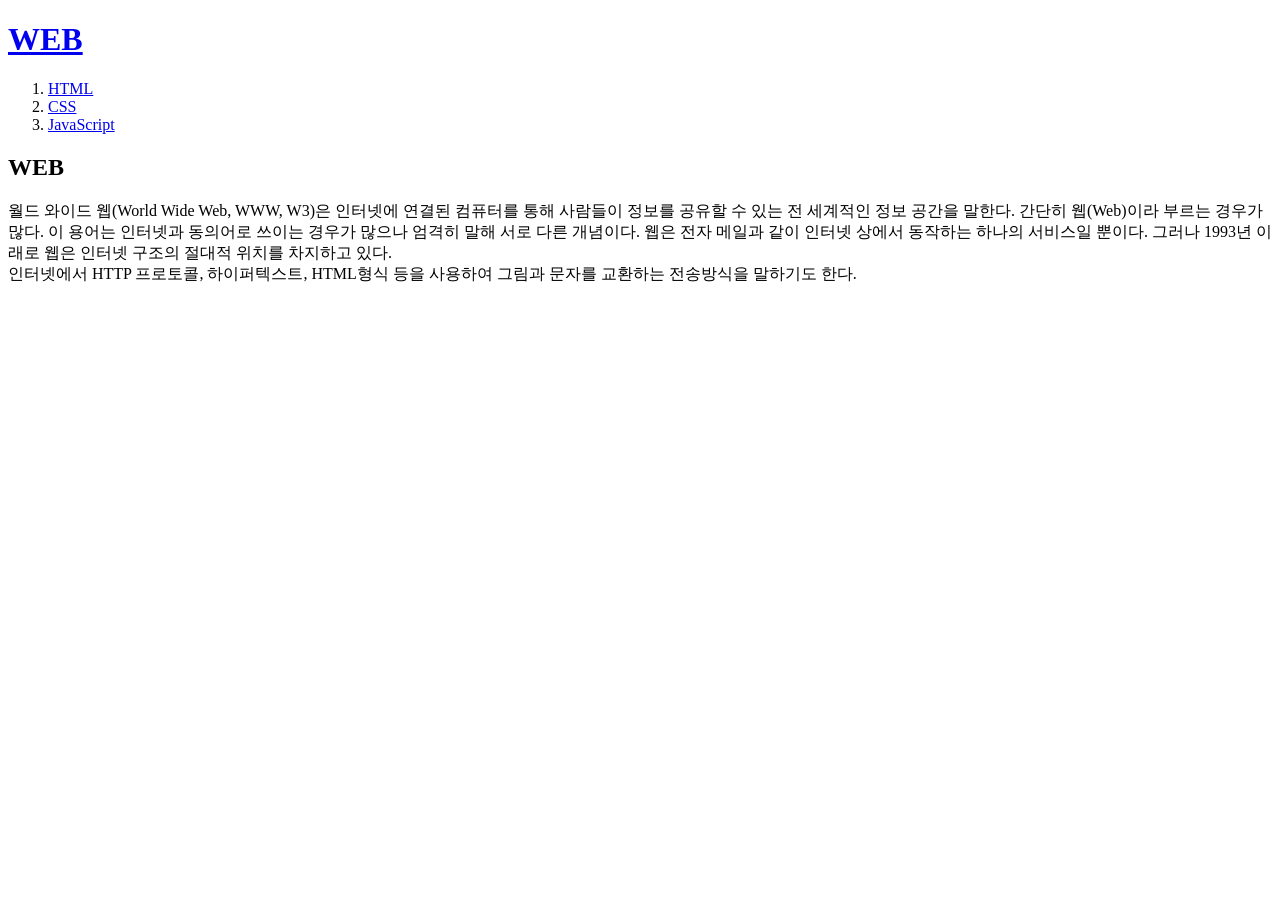
==== CSS/index.html @ 496ca73b "HTML과 연계됨" ====
<!doctype html>
<html>
    <head>
        <title>WEB1 = Welcome</title> 
        <meta charset="utf-8">
    </head>

    <body>
        <h1><a href="index.html">WEB</a></h1>
        <ol>
            <li><a href="1.html">HTML</a></li>
            <li><a href="2.html">CSS</a></li>
            <li><a href="3.html">JavaScript</a></li>
        </ol>

        <h2>WEB</h2>
        <p>
            월드 와이드 웹(World Wide Web, WWW, W3)은 인터넷에 연결된 컴퓨터를 통해 사람들이 정보를 공유할 수 있는 전 세계적인 정보 공간을 말한다. 간단히 웹(Web)이라 부르는 경우가 많다. 이 용어는 인터넷과 동의어로 쓰이는 경우가 많으나 엄격히 말해 서로 다른 개념이다. 웹은 전자 메일과 같이 인터넷 상에서 동작하는 하나의 서비스일 뿐이다. 그러나 1993년 이래로 웹은 인터넷 구조의 절대적 위치를 차지하고 있다.
            <br>
            인터넷에서 HTTP 프로토콜, 하이퍼텍스트, HTML형식 등을 사용하여 그림과 문자를 교환하는 전송방식을 말하기도 한다.
        </p>
    </body>
</html>
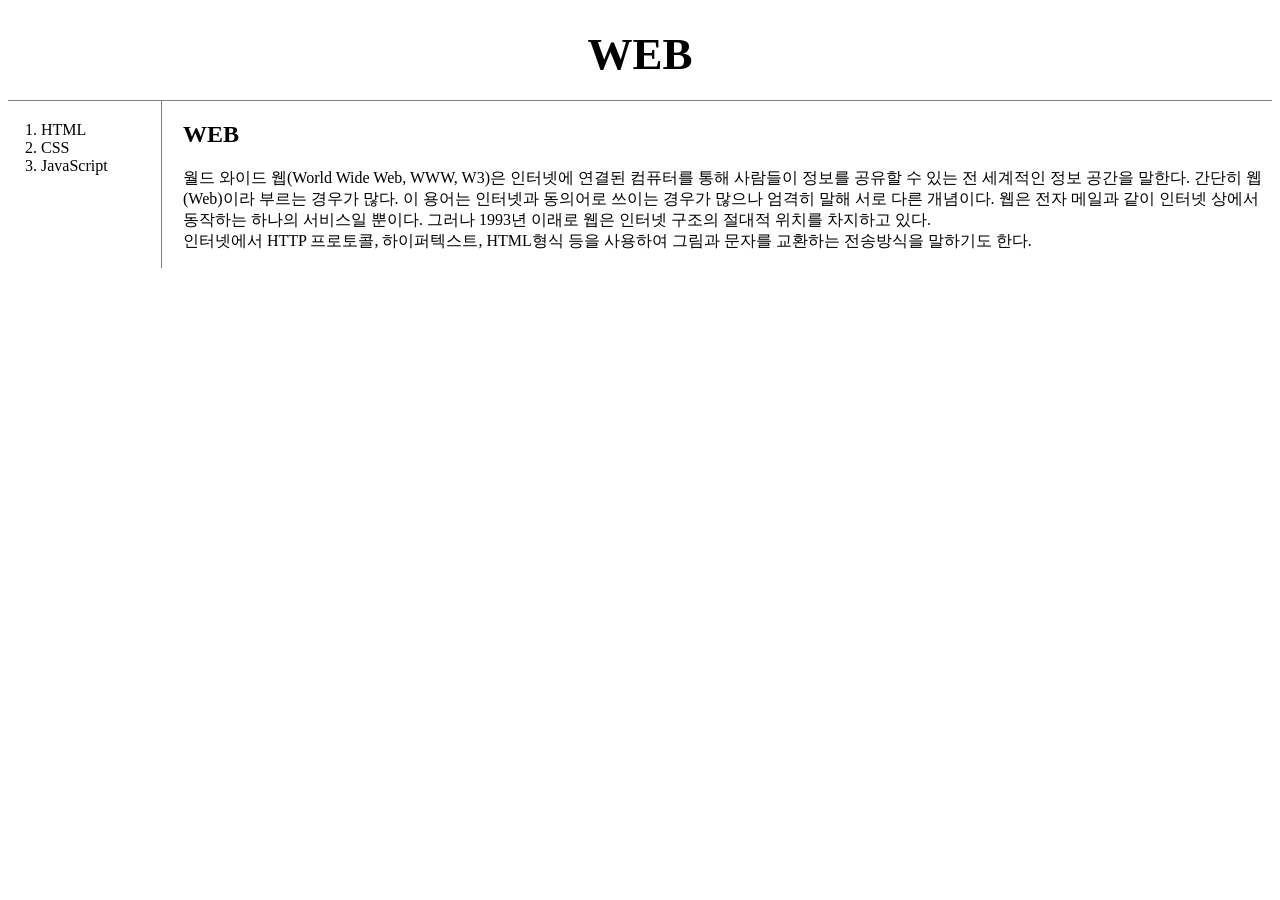
==== commit d558c7d2: "style.css 파일을 따로 만들어 각 html의 중복 제거" ====
--- a/CSS/index.html
+++ b/CSS/index.html
@@ -3,21 +3,25 @@
     <head>
         <title>WEB1 = Welcome</title> 
         <meta charset="utf-8">
+        <link rel="stylesheet" href="style.css">
     </head>
 
     <body>
         <h1><a href="index.html">WEB</a></h1>
-        <ol>
-            <li><a href="1.html">HTML</a></li>
-            <li><a href="2.html">CSS</a></li>
-            <li><a href="3.html">JavaScript</a></li>
-        </ol>
-
-        <h2>WEB</h2>
-        <p>
-            월드 와이드 웹(World Wide Web, WWW, W3)은 인터넷에 연결된 컴퓨터를 통해 사람들이 정보를 공유할 수 있는 전 세계적인 정보 공간을 말한다. 간단히 웹(Web)이라 부르는 경우가 많다. 이 용어는 인터넷과 동의어로 쓰이는 경우가 많으나 엄격히 말해 서로 다른 개념이다. 웹은 전자 메일과 같이 인터넷 상에서 동작하는 하나의 서비스일 뿐이다. 그러나 1993년 이래로 웹은 인터넷 구조의 절대적 위치를 차지하고 있다.
-            <br>
-            인터넷에서 HTTP 프로토콜, 하이퍼텍스트, HTML형식 등을 사용하여 그림과 문자를 교환하는 전송방식을 말하기도 한다.
-        </p>
+        <div id="grid">
+            <ol>
+                <li><a href="1.html">HTML</a></li>
+                <li><a href="2.html">CSS</a></li>
+                <li><a href="3.html">JavaScript</a></li>
+            </ol>
+            <div id="article">
+                <h2>WEB</h2>
+                <p>
+                    월드 와이드 웹(World Wide Web, WWW, W3)은 인터넷에 연결된 컴퓨터를 통해 사람들이 정보를 공유할 수 있는 전 세계적인 정보 공간을 말한다. 간단히 웹(Web)이라 부르는 경우가 많다. 이 용어는 인터넷과 동의어로 쓰이는 경우가 많으나 엄격히 말해 서로 다른 개념이다. 웹은 전자 메일과 같이 인터넷 상에서 동작하는 하나의 서비스일 뿐이다. 그러나 1993년 이래로 웹은 인터넷 구조의 절대적 위치를 차지하고 있다.
+                    <br>
+                    인터넷에서 HTTP 프로토콜, 하이퍼텍스트, HTML형식 등을 사용하여 그림과 문자를 교환하는 전송방식을 말하기도 한다.
+                </p>
+            </div>
+        </div>
     </body>
 </html>
--- a/CSS/style.css
+++ b/CSS/style.css
@@ -0,0 +1,38 @@
+a {
+    color:black;
+    text-decoration: none;
+}
+h1{
+    font-size:45px;
+    text-align:center;
+    border-bottom:1px solid gray;
+    margin:0;
+    padding:20px;
+}
+ol {
+    border-right:1px solid gray;
+    width:100px;
+    margin:0;
+    padding:20px;
+}
+#grid{
+    display: grid;
+    grid-template-columns: 150px 1fr;
+}
+#grid ol {
+    padding-left:33px;
+}
+#article{
+    padding-left:25px;
+}
+@media(max-width:800px) {
+    #grid{
+        display: block;
+    }
+    ol {
+        border-right:none;
+    }
+    h1 {
+        border-bottom:none;
+    }
+}
